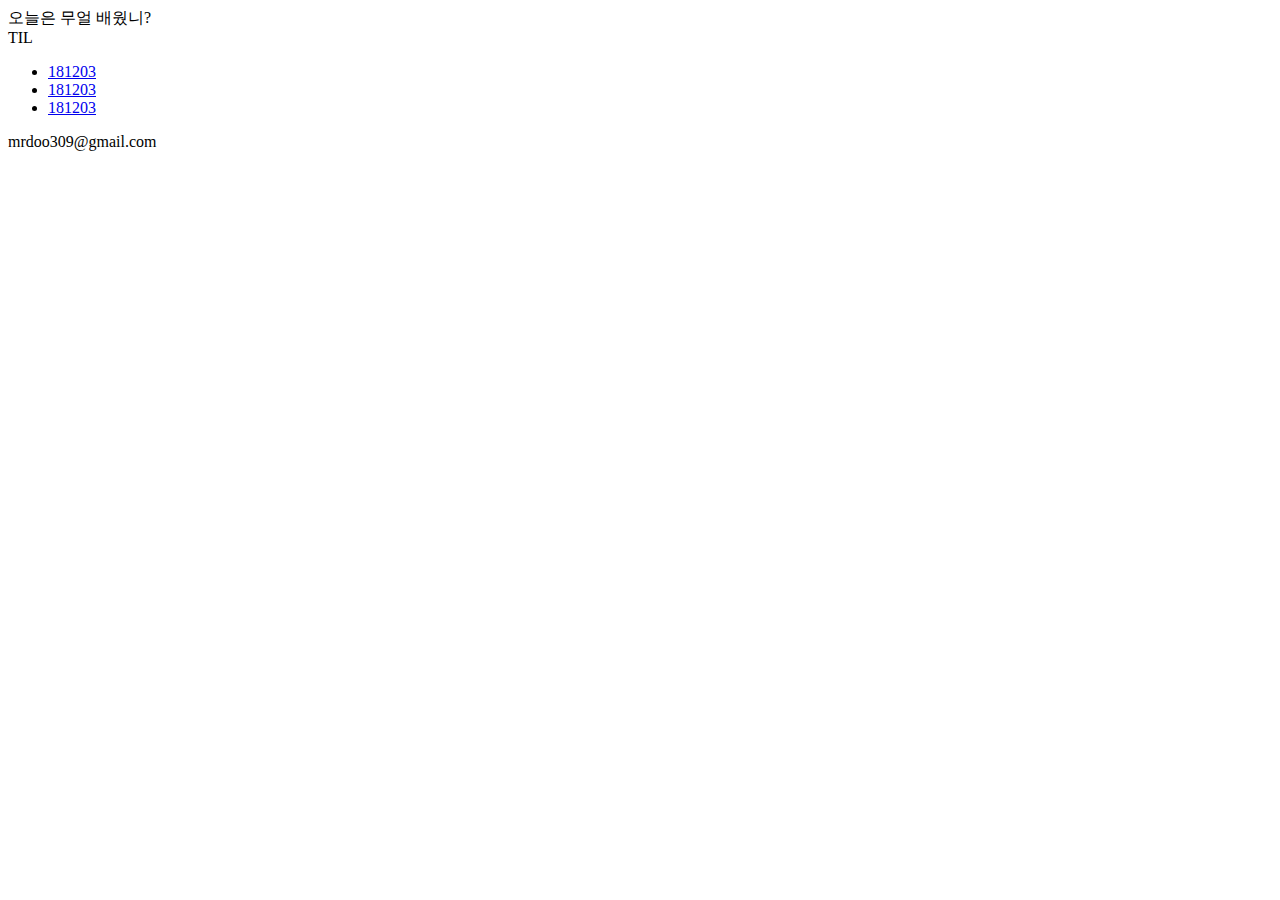
==== index.html @ b40f4b09 "181205" ====
<!DOCTYPE html>
<html lang="en">
  <head>
    <meta charset="UTF-8" />
    <meta name="viewport" content="width=device-width, initial-scale=1.0" />
    <meta http-equiv="X-UA-Compatible" content="ie=edge" />
    <title>Document</title>
  </head>
  <body>
    <header>
      <div class="title">
        <span class="title-sentnece">오늘은 무얼 배웠니?</span>
      </div>
    </header>

    <div class="wholeBody">
			<div class=''>TIL</div>
      <ul>
				<li class="TILIndex"><a class='TIL-index' href="./TIL/181205.html">181203</a></li>
				<li class="TILIndex"><a class='TIL-index' href="./TIL/181204.html">181203</a></li>
				<li class="TILIndex"><a class='TIL-index' href="./TIL/181203.html">181203</a></li>
      </ul>
    </div>

    <footer>mrdoo309@gmail.com</footer>
  </body>
</html>
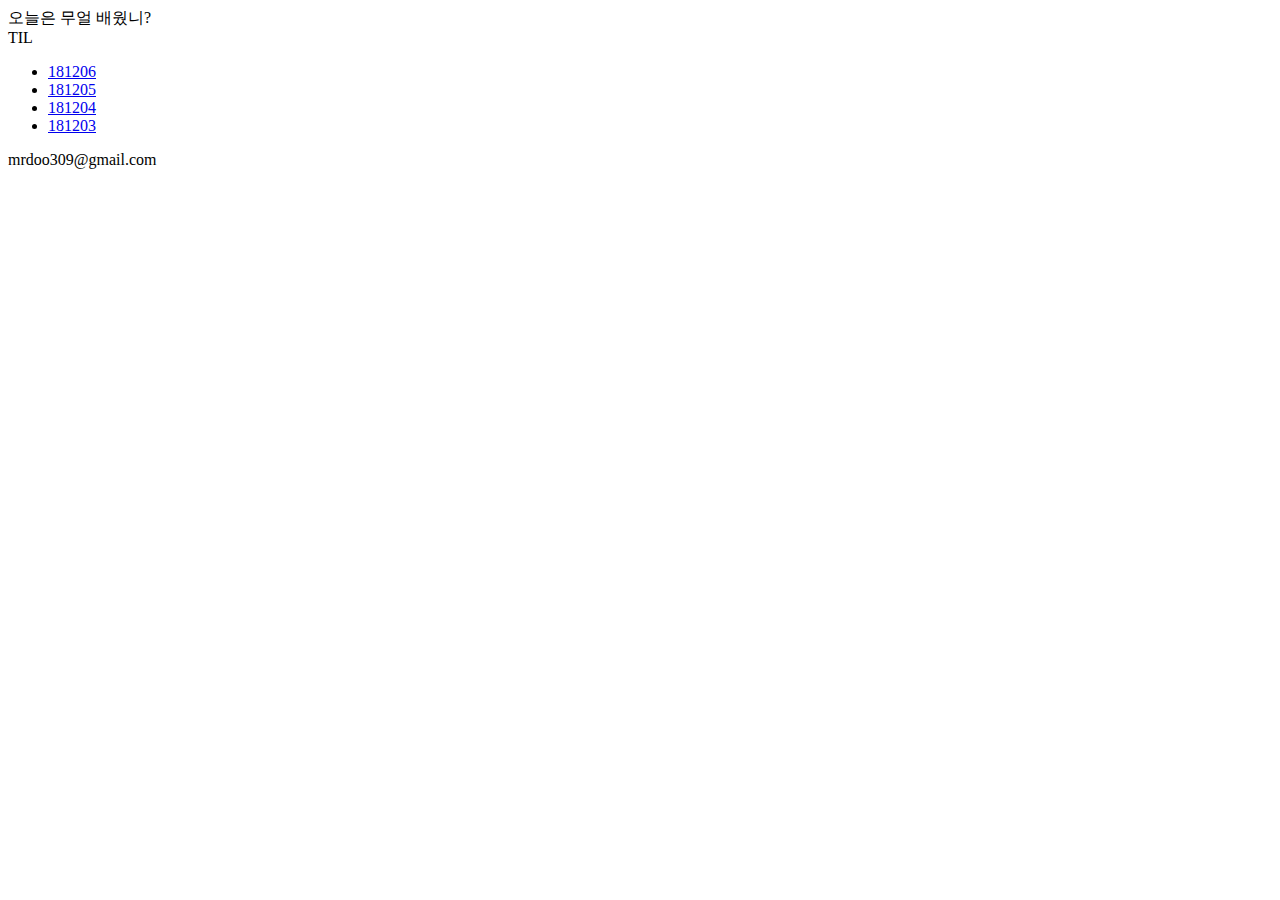
==== commit 12e17a96: "181206" ====
--- a/index.html
+++ b/index.html
@@ -14,11 +14,20 @@
     </header>
 
     <div class="wholeBody">
-			<div class=''>TIL</div>
+      <div class="">TIL</div>
       <ul>
-				<li class="TILIndex"><a class='TIL-index' href="./TIL/181205.html">181203</a></li>
-				<li class="TILIndex"><a class='TIL-index' href="./TIL/181204.html">181203</a></li>
-				<li class="TILIndex"><a class='TIL-index' href="./TIL/181203.html">181203</a></li>
+        <li class="TILIndex">
+          <a class="TIL-index" href="./TIL/181206.html">181206</a>
+        </li>
+        <li class="TILIndex">
+          <a class="TIL-index" href="./TIL/181205.html">181205</a>
+        </li>
+        <li class="TILIndex">
+          <a class="TIL-index" href="./TIL/181204.html">181204</a>
+        </li>
+        <li class="TILIndex">
+          <a class="TIL-index" href="./TIL/181203.html">181203</a>
+        </li>
       </ul>
     </div>
 
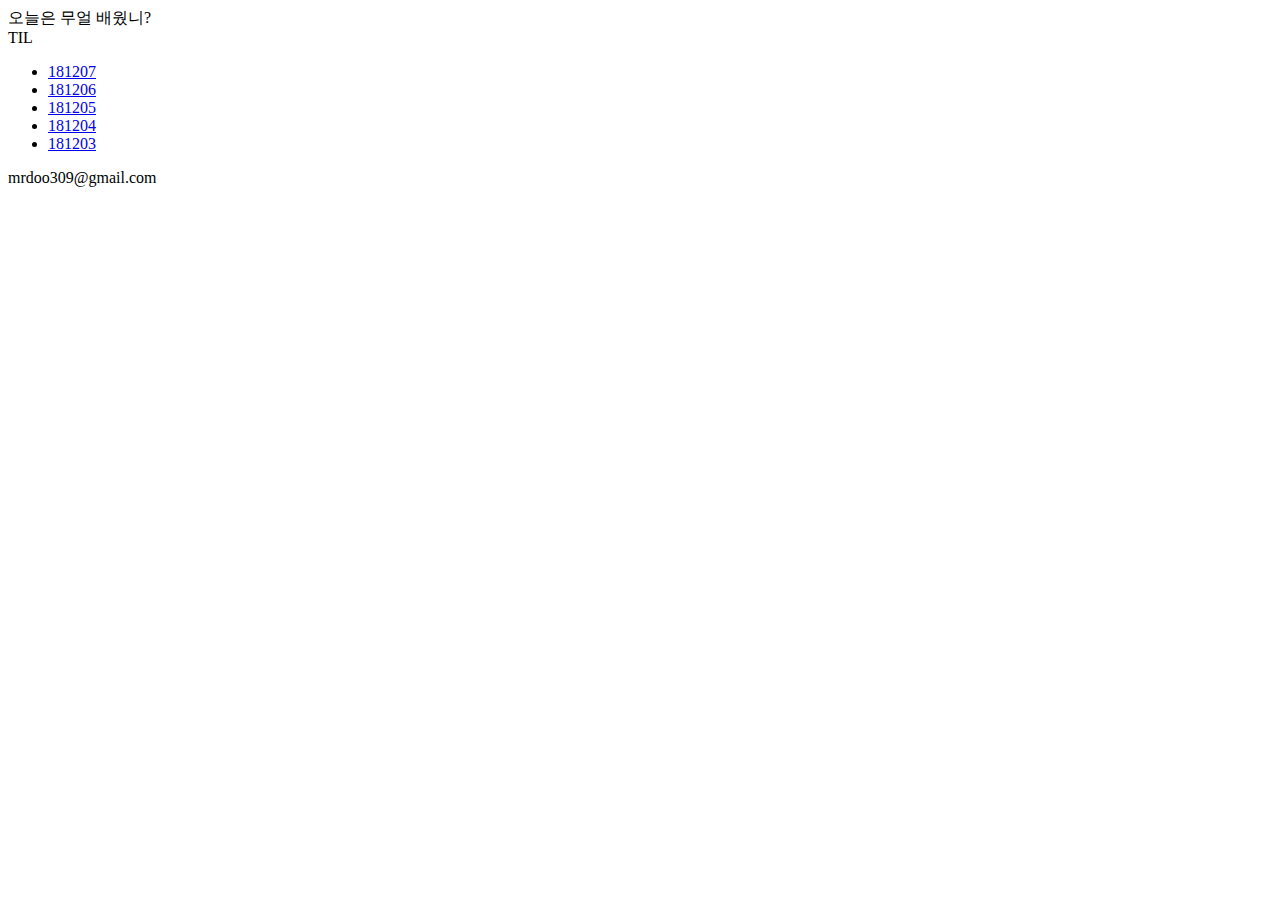
==== commit 2021c579: "181207" ====
--- a/index.html
+++ b/index.html
@@ -17,6 +17,9 @@
       <div class="">TIL</div>
       <ul>
         <li class="TILIndex">
+          <a class="TIL-index" href="./TIL/181207.html">181207</a>
+        </li>
+        <li class="TILIndex">
           <a class="TIL-index" href="./TIL/181206.html">181206</a>
         </li>
         <li class="TILIndex">
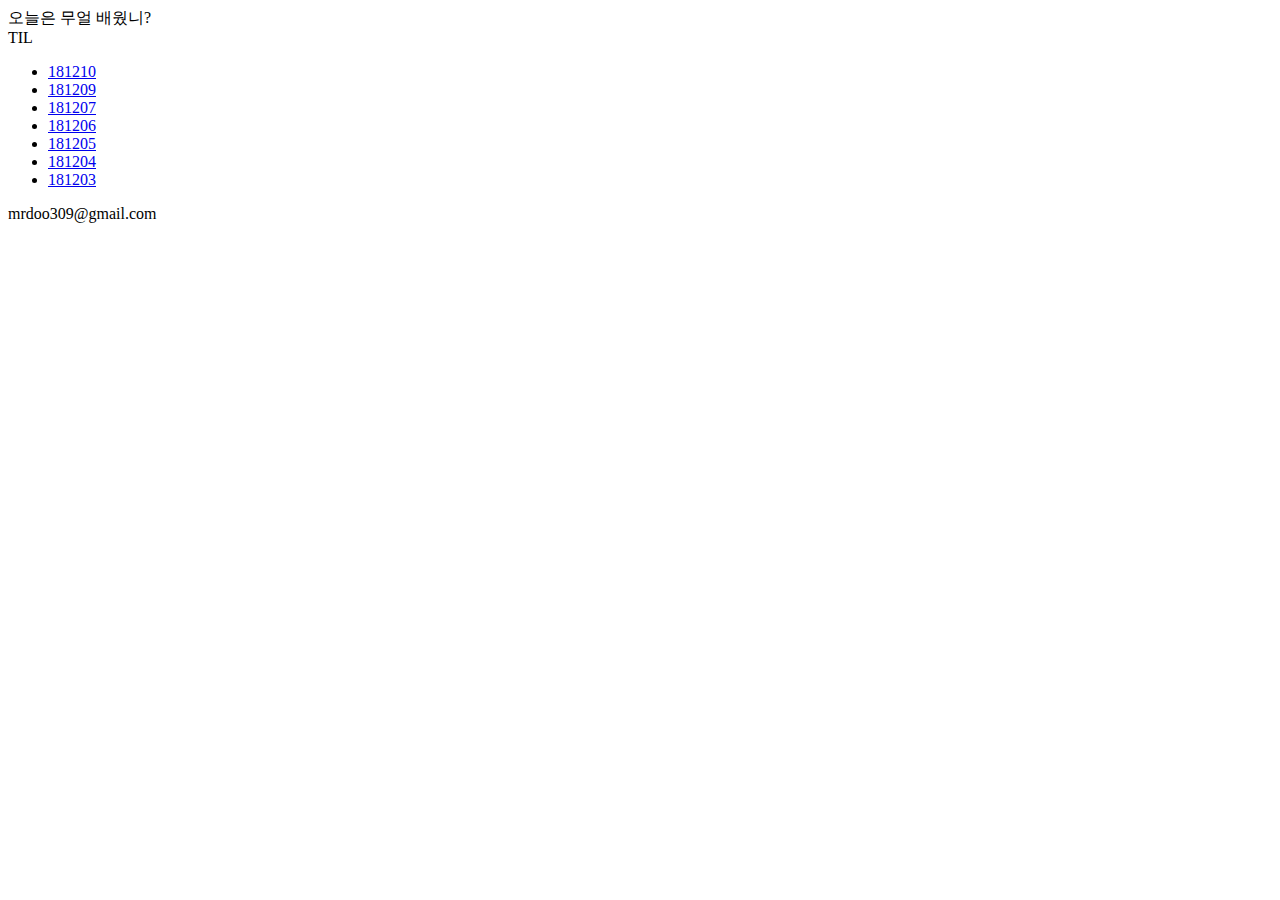
==== commit 45c1a026: "181209, 181210" ====
--- a/index.html
+++ b/index.html
@@ -16,6 +16,12 @@
     <div class="wholeBody">
       <div class="">TIL</div>
       <ul>
+        <li class="TILIndex">
+          <a class="TIL-index" href="./TIL/181210.html">181210</a>
+        </li>
+        <li class="TILIndex">
+          <a class="TIL-index" href="./TIL/181209.html">181209</a>
+        </li>
         <li class="TILIndex">
           <a class="TIL-index" href="./TIL/181207.html">181207</a>
         </li>
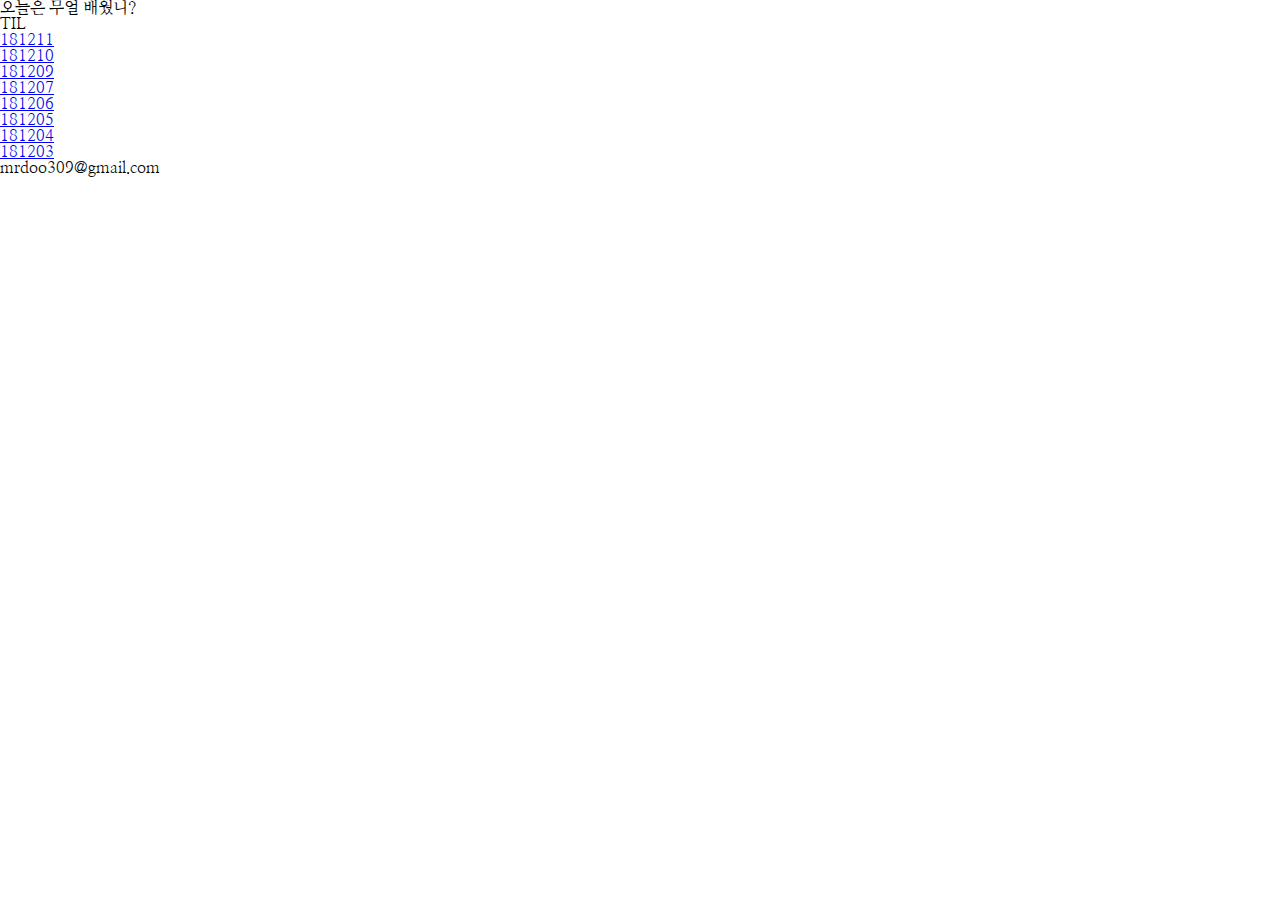
==== commit 51ba8f9a: "add reset, common css, 121811" ====
--- a/index.html
+++ b/index.html
@@ -5,6 +5,7 @@
     <meta name="viewport" content="width=device-width, initial-scale=1.0" />
     <meta http-equiv="X-UA-Compatible" content="ie=edge" />
     <title>Document</title>
+    <link rel="stylesheet" href="./css/common.css" />
   </head>
   <body>
     <header>
@@ -16,6 +17,9 @@
     <div class="wholeBody">
       <div class="">TIL</div>
       <ul>
+        <li class="TIL-Index">
+          <a class="TIL-index" href="./TIL/181211.html">181211</a>
+        </li>
         <li class="TILIndex">
           <a class="TIL-index" href="./TIL/181210.html">181210</a>
         </li>
--- a/css/common.css
+++ b/css/common.css
@@ -0,0 +1 @@
+@import url('./reset.css')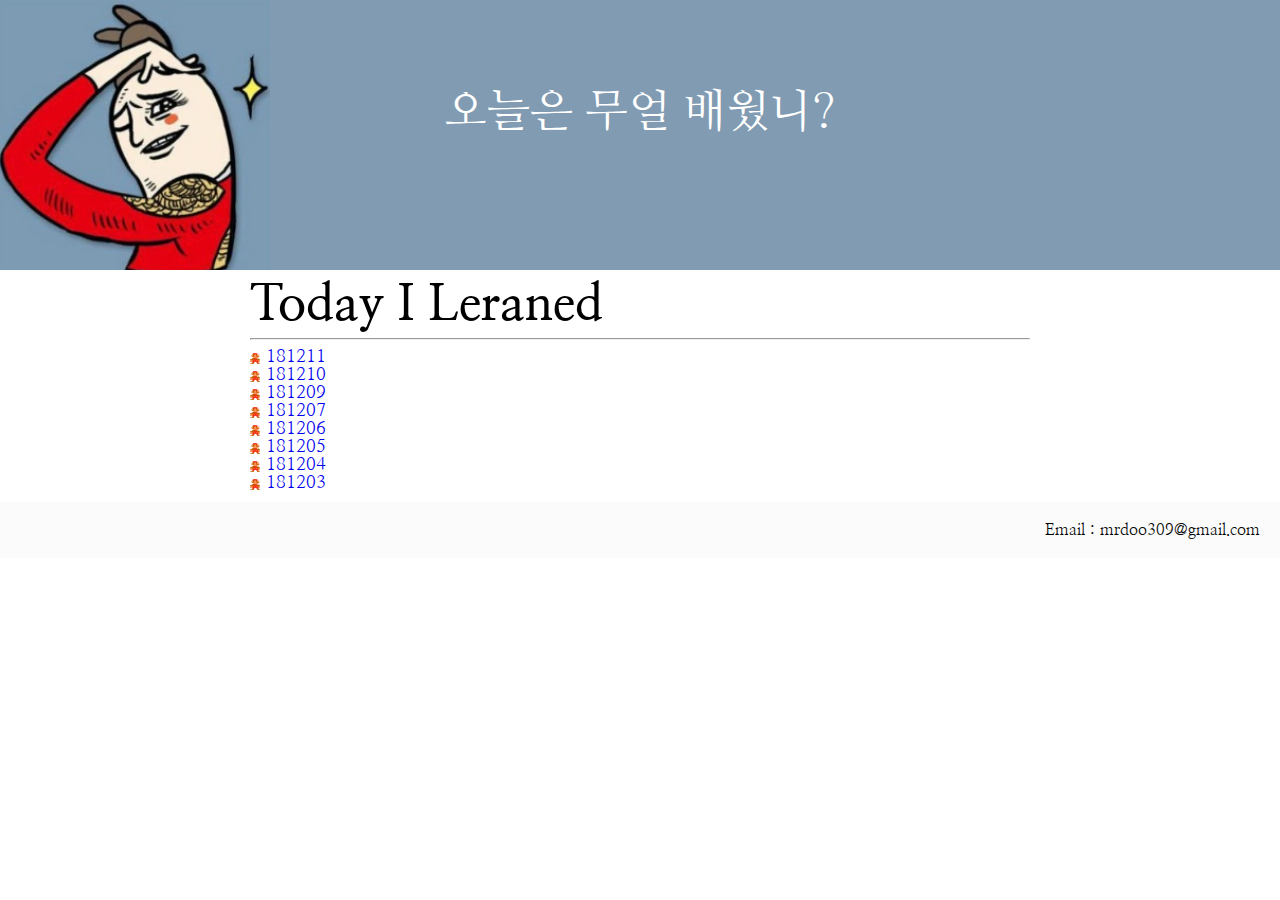
==== commit 7f9697a5: "애니메이션 만드는중" ====
--- a/index.html
+++ b/index.html
@@ -5,45 +5,47 @@
     <meta name="viewport" content="width=device-width, initial-scale=1.0" />
     <meta http-equiv="X-UA-Compatible" content="ie=edge" />
     <title>Document</title>
+    <link rel="stylesheet" href="./css/index.css" />
     <link rel="stylesheet" href="./css/common.css" />
   </head>
   <body>
-    <header>
+    <header class='animated-head'>
       <div class="title">
         <span class="title-sentnece">오늘은 무얼 배웠니?</span>
       </div>
     </header>
 
     <div class="wholeBody">
-      <div class="">TIL</div>
+      <div class="body-title">Today I Leraned</div>
+      <hr class="line" />
       <ul>
-        <li class="TIL-Index">
-          <a class="TIL-index" href="./TIL/181211.html">181211</a>
+        <li class="TIL-index">
+          <a class="TIL-index-link" href="./TIL/181211.html">181211</a>
         </li>
         <li class="TILIndex">
-          <a class="TIL-index" href="./TIL/181210.html">181210</a>
+          <a class="TIL-index-link" href="./TIL/181210.html">181210</a>
         </li>
         <li class="TILIndex">
-          <a class="TIL-index" href="./TIL/181209.html">181209</a>
+          <a class="TIL-index-link" href="./TIL/181209.html">181209</a>
         </li>
         <li class="TILIndex">
-          <a class="TIL-index" href="./TIL/181207.html">181207</a>
+          <a class="TIL-index-link" href="./TIL/181207.html">181207</a>
         </li>
         <li class="TILIndex">
-          <a class="TIL-index" href="./TIL/181206.html">181206</a>
+          <a class="TIL-index-link" href="./TIL/181206.html">181206</a>
         </li>
         <li class="TILIndex">
-          <a class="TIL-index" href="./TIL/181205.html">181205</a>
+          <a class="TIL-index-link" href="./TIL/181205.html">181205</a>
         </li>
         <li class="TILIndex">
-          <a class="TIL-index" href="./TIL/181204.html">181204</a>
+          <a class="TIL-index-link" href="./TIL/181204.html">181204</a>
         </li>
         <li class="TILIndex">
-          <a class="TIL-index" href="./TIL/181203.html">181203</a>
+          <a class="TIL-index-link" href="./TIL/181203.html">181203</a>
         </li>
       </ul>
     </div>
 
-    <footer>mrdoo309@gmail.com</footer>
+    <footer>Email : mrdoo309@gmail.com</footer>
   </body>
 </html>
--- a/css/index.css
+++ b/css/index.css
@@ -0,0 +1,15 @@
+@import url('./reset.css');
+
+
+.animated-head {
+    animation-duration: 3s;
+    animation-name: titleOpen;
+    background: url('../photo/headerImg.jpg') no-repeat, #819bb2;
+    background-size: 30vh;
+    height: 30vh;
+}
+
+.body-title {
+    font-size: 50px;
+    font-weight: 700;
+}--- a/css/common.css
+++ b/css/common.css
@@ -1 +1,59 @@
-@import url('./reset.css')+@import url('./reset.css');
+
+@keyframes titleOpen{
+    from {
+        height:0px;
+    }
+    to {
+        height: 30vh;
+    }
+}
+
+@keyframes walking {
+    50% {
+        background: url("../photo/walking1.png") no-repeat left 1.4px;
+    }
+    100% {
+        background: url("../photo/walking2.png") no-repeat left 1.4px;
+    }
+}
+header {
+    background: url('../photo/headerImg.jpg') no-repeat, #819bb2;
+    background-size: 30vh;
+    height: 30vh;
+    text-align:center;
+}
+
+.wholeBody{
+    margin:10px 250px;
+
+}
+
+footer{
+    background-color:#fbfbfb;
+    text-align:right;
+    padding:20px;
+}
+
+.title {
+    display: inline-block;
+    color: #fff;
+    font-size: 5vh;
+    margin-top: 10vh;
+}
+
+ul > li {
+    background: url("../photo/standing.png") no-repeat left 5px;
+    background-size:10px 11px;
+    padding-left: 1em;
+}
+
+.TIL-index-link {
+    font-size:18px;
+    text-decoration: none;
+}
+
+
+
+
+
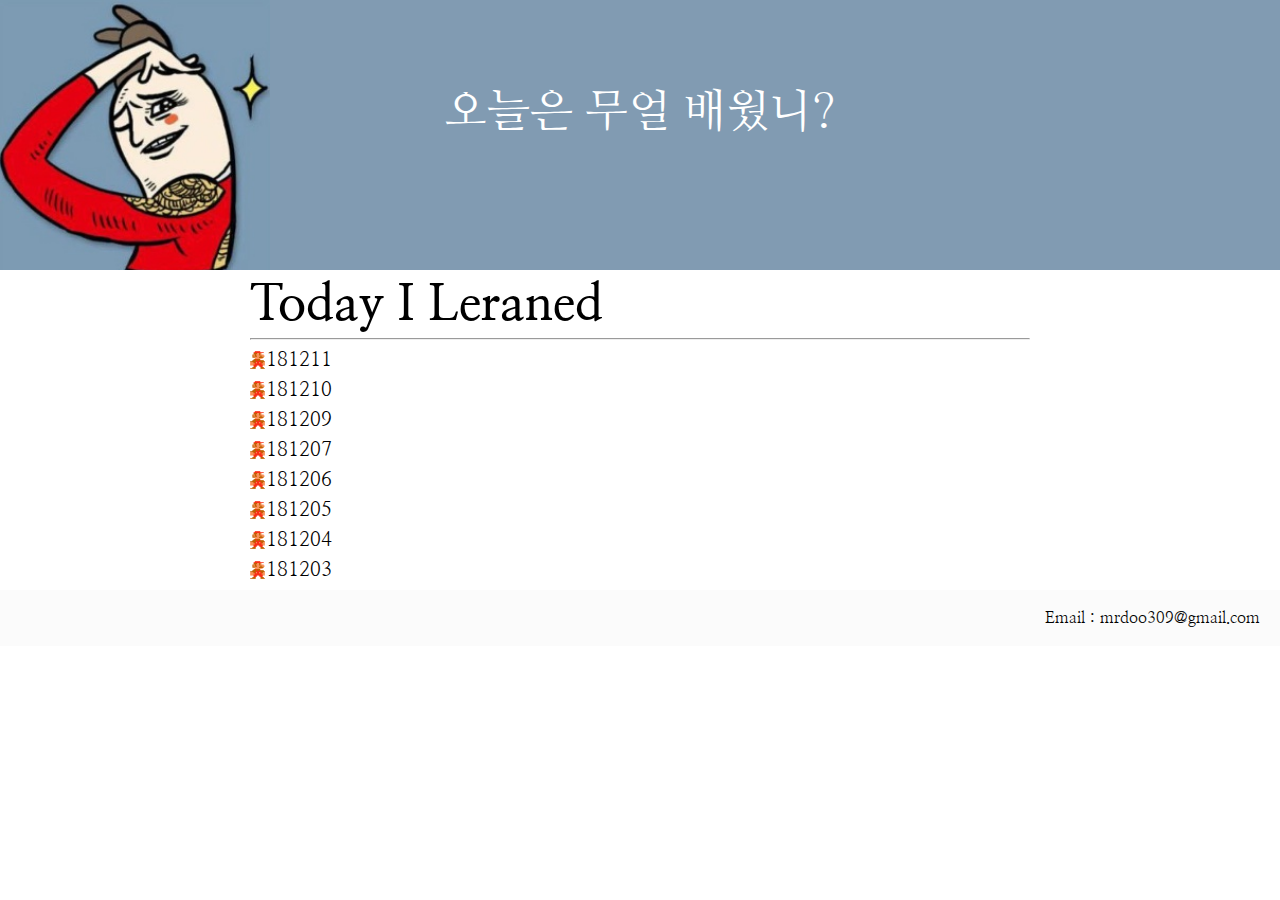
==== commit 33ad9a45: "마리오가 걸어다니는 애니메이션 추가" ====
--- a/index.html
+++ b/index.html
@@ -9,7 +9,7 @@
     <link rel="stylesheet" href="./css/common.css" />
   </head>
   <body>
-    <header class='animated-head'>
+    <header class="animated-head">
       <div class="title">
         <span class="title-sentnece">오늘은 무얼 배웠니?</span>
       </div>
@@ -19,7 +19,7 @@
       <div class="body-title">Today I Leraned</div>
       <hr class="line" />
       <ul>
-        <li class="TIL-index">
+        <li class="TILIndex">
           <a class="TIL-index-link" href="./TIL/181211.html">181211</a>
         </li>
         <li class="TILIndex">
--- a/css/common.css
+++ b/css/common.css
@@ -10,11 +10,17 @@
 }
 
 @keyframes walking {
+    0% {
+        background: url("../photo/walking2.png") no-repeat left 1.4px;
+        background-size:15px 18px;
+    }
     50% {
         background: url("../photo/walking1.png") no-repeat left 1.4px;
+        background-size:15px 18px;
     }
     100% {
         background: url("../photo/walking2.png") no-repeat left 1.4px;
+        background-size:15px 18px;
     }
 }
 header {
@@ -43,17 +49,26 @@
 }
 
 ul > li {
-    background: url("../photo/standing.png") no-repeat left 5px;
-    background-size:10px 11px;
+    margin:10px 0px;
+    background: url("../photo/standing.png") no-repeat left 1.4px;
+    background-size:15px 18px;
     padding-left: 1em;
 }
 
 .TIL-index-link {
-    font-size:18px;
+    color:#000;
+    font-size:20px;
     text-decoration: none;
+}
+
+.TIL-index-link:hover {
+    text-decoration: underline;
+}
+
+.TILIndex:hover{
+    animation: walking 1s linear infinite
 }
 
 
 
 
-
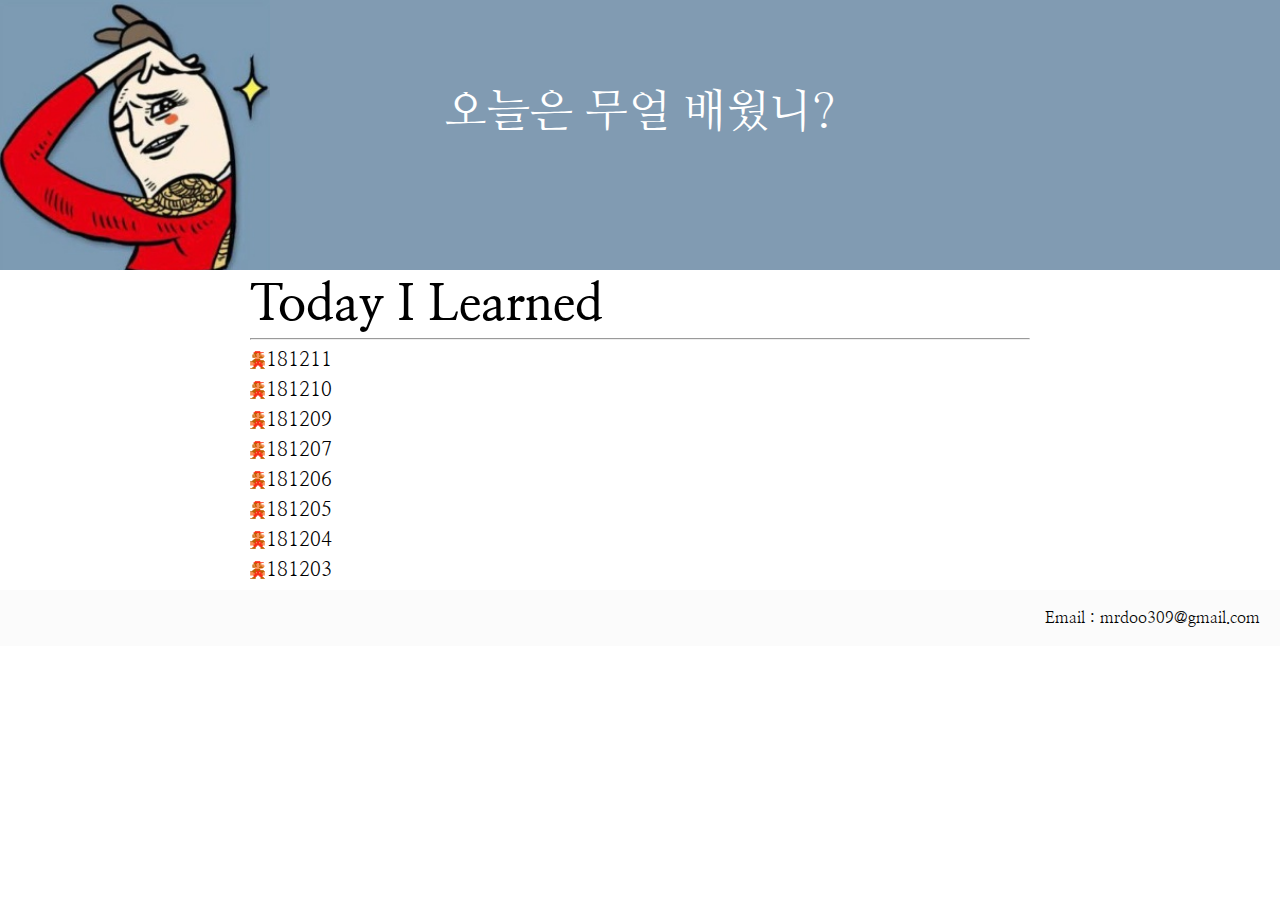
==== commit 457887f0: "make animation" ====
--- a/index.html
+++ b/index.html
@@ -16,7 +16,7 @@
     </header>
 
     <div class="wholeBody">
-      <div class="body-title">Today I Leraned</div>
+      <div class="body-title">Today I Learned</div>
       <hr class="line" />
       <ul>
         <li class="TILIndex">
--- a/css/common.css
+++ b/css/common.css
@@ -1,28 +1,6 @@
 @import url('./reset.css');
+@import url('./animation.css');
 
-@keyframes titleOpen{
-    from {
-        height:0px;
-    }
-    to {
-        height: 30vh;
-    }
-}
-
-@keyframes walking {
-    0% {
-        background: url("../photo/walking2.png") no-repeat left 1.4px;
-        background-size:15px 18px;
-    }
-    50% {
-        background: url("../photo/walking1.png") no-repeat left 1.4px;
-        background-size:15px 18px;
-    }
-    100% {
-        background: url("../photo/walking2.png") no-repeat left 1.4px;
-        background-size:15px 18px;
-    }
-}
 header {
     background: url('../photo/headerImg.jpg') no-repeat, #819bb2;
     background-size: 30vh;
